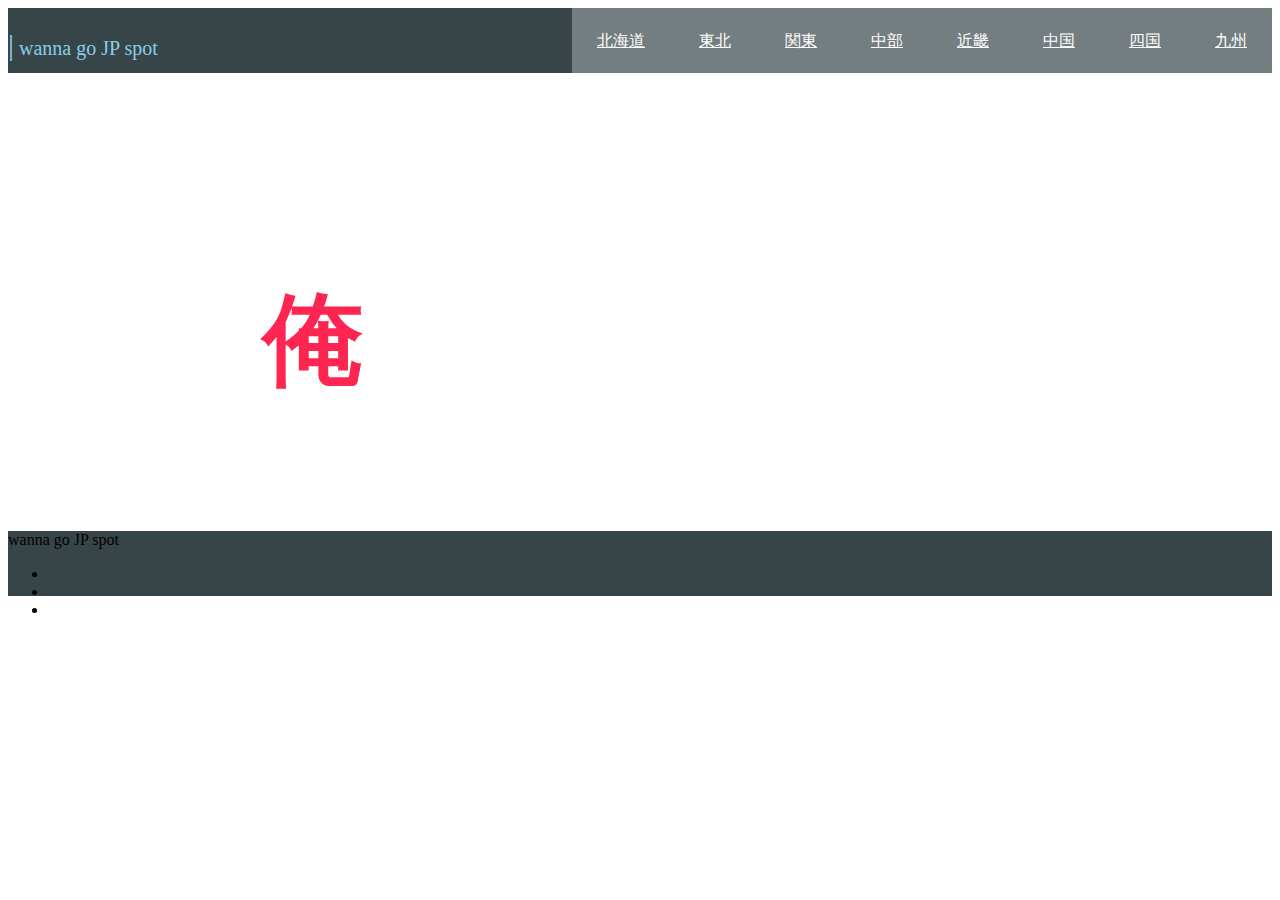
==== index.html @ 2e63a9a9 "クレジット表記の記述" ====
<!DOCTYPE html>
<html>
  <head>
    <meta charset="utf-8">
    <title>wanna go JP spot</title>
    <meta name="viewport" content="width=device-width, initial-scale=1.0"/>
    <link href="topStylesheet.css" rel="Stylesheet"  type="text/css">
  </head>
  <body>
    <header>
      <p class="header-left index"><span>|</span>   wanna go JP spot</p>
      <div class="header-right">
        <a href="#" class="hokkaido">北海道</a>
        <a href="#" class="tohoku">東北</a>
        <a href="#" class="kanto">関東</a>
        <a href="#" class="chubu">中部</a>
        <a href="#" class="kinki">近畿</a>
        <a href="#" class="chugoku">中国</a>
        <a href="#" class="shikoku">四国</a>
        <a href="#" class="kyushu">九州</a> 
      </div>
    </div>
    </header>

    <div class="main">
      <div class="top-wrapper">
        <h1><span>俺</span>が行きたい日本のスポットを紹介するサイト</h1>
      </div>
      <div class="contact-form"></div>
    </div>

    <footer>
      <div class="footer-logo">wanna go JP spot</div>
      <div class="footer-list">
        <ul>
          <li></li>
          <li></li>
          <li></li>
        </ul>
      </div>
    </footer>
  </body>
</html>
---- topStylesheet.css ----
header{
    height: 65px;
    width: 100%;
    background-color: rgba(34, 49, 52, 0.9);
  }

 .header-left{
    display:inline;
    float:left;
    font-size:20px;
    color:skyblue;
    font-family:cursive;
  }

  .header-left span{
    font-size:30px;
  }

  .header-right{
    float:right;
    background-color: rgba(255, 255, 255, 0.3);
    transition: all 0.5s;
  }
  
  .index:hover{background-color: rgba(255, 255, 255, 0.5);}
  .hokkaido:hover{background-color: rgba(255, 255, 255, 0.5);}
  .tohoku:hover{background-color: rgba(255, 255, 255, 0.5);}
  .kanto:hover{background-color: rgba(255, 255, 255, 0.5);}
  .chubu:hover{background-color: rgba(255, 255, 255, 0.5);}
  .kinki:hover{background-color: rgba(255, 255, 255, 0.5);}
  .chugoku:hover{background-color: rgba(255, 255, 255, 0.5);}
  .shikoku:hover{background-color: rgba(255, 255, 255, 0.5);}
  .kyushu:hover{background-color: rgba(255, 255, 255, 0.5);}


  .header-right a{
    float:none;
    line-height: 65px;
    padding: 0 25px;
    color: white;
    display:inline-block;
  }



.top-wrapper h1{
    font-size:40x;
    padding: 180px 0 100px 0; 
    background-image: url(https://search.find47.jp/ja/i/Dhnyk/image_file?type=detail_thumb);
    background-size: cover;
    text-align: center;
    font-family:serif;
    color:white;
    opacity:0.85
}

.top-wrapper span{
    color:#FF0033;
    font-size:100px
}

/*マップページ*/
/*北海道*/
.map hokkaido{
  position:relative;
  text-align:center;
}

.pin{
  position:absolute;
}

.hakodate{
  top:587px;
  left:305px;
}

.garo{
  top:390px;
  left:415px
}

.wakka{
  top:285px;
  left:605px;
}

.kawayu{
  top:360px;
  left:645px;
}

.pin:hover{
  transform:scale(1.5,1.5);
}





footer{
  height: 65px;
  width: 100%;
  background-color: rgba(34, 49, 52, 0.9);
}
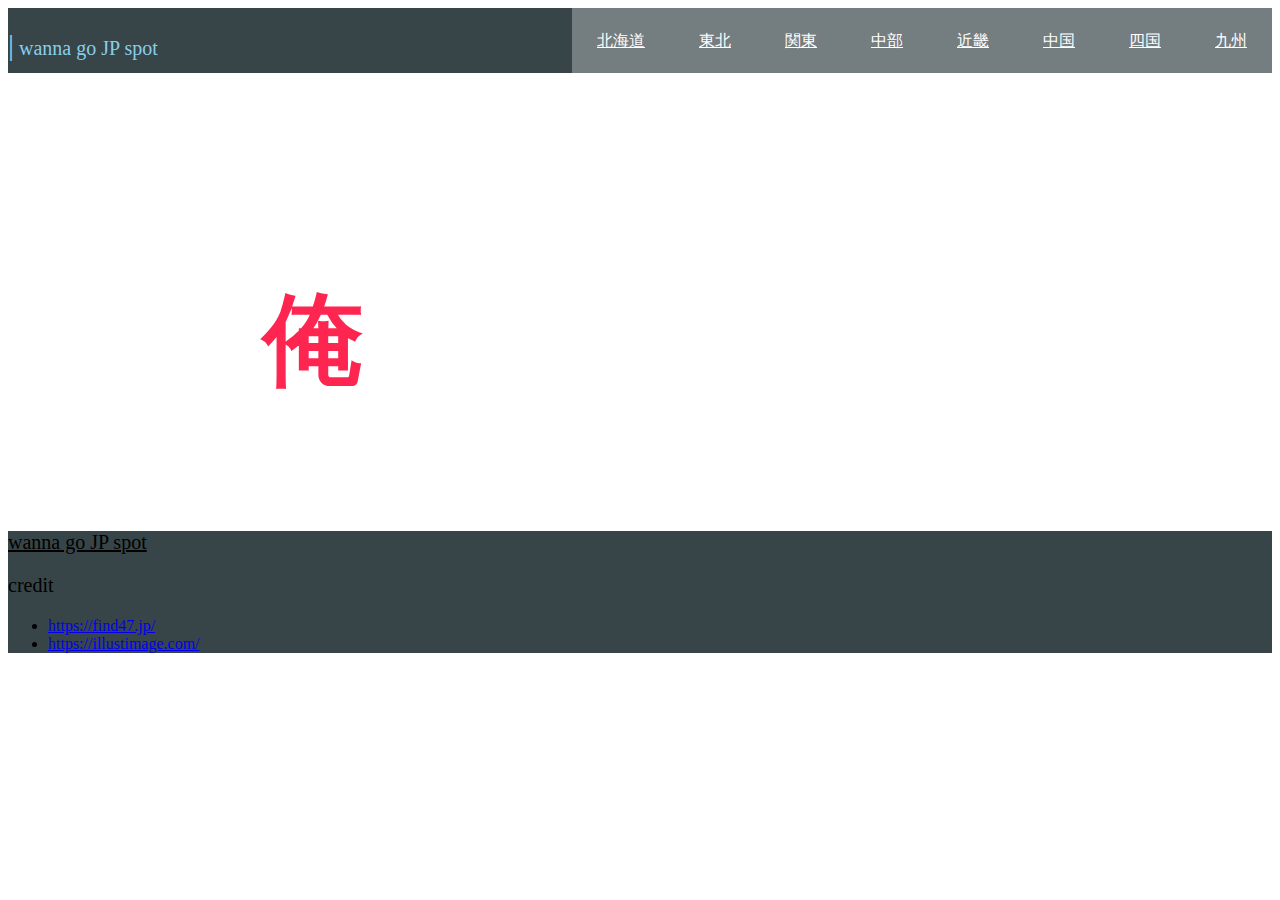
==== commit e0f98880: "クレジット表記の記述" ====
--- a/index.html
+++ b/index.html
@@ -31,11 +31,11 @@
 
     <footer>
       <div class="footer-logo">wanna go JP spot</div>
-      <div class="footer-list">
+      <div class="credit">
+        <p>credit</p>
         <ul>
-          <li></li>
-          <li></li>
-          <li></li>
+          <li><a href="https://find47.jp/">https://find47.jp/</a></li>
+          <li><a href="https://illustimage.com/">https://illustimage.com/</a></li>
         </ul>
       </div>
     </footer>
--- a/topStylesheet.css
+++ b/topStylesheet.css
@@ -99,7 +99,17 @@
 
 
 footer{
-  height: 65px;
+  height: 200%;
   width: 100%;
   background-color: rgba(34, 49, 52, 0.9);
+}
+
+.footer-logo{
+  text-decoration:underline;
+  font-size:20px;
+}
+
+.credit p{
+  font-size:20px;
+  text-align:bottom;
 }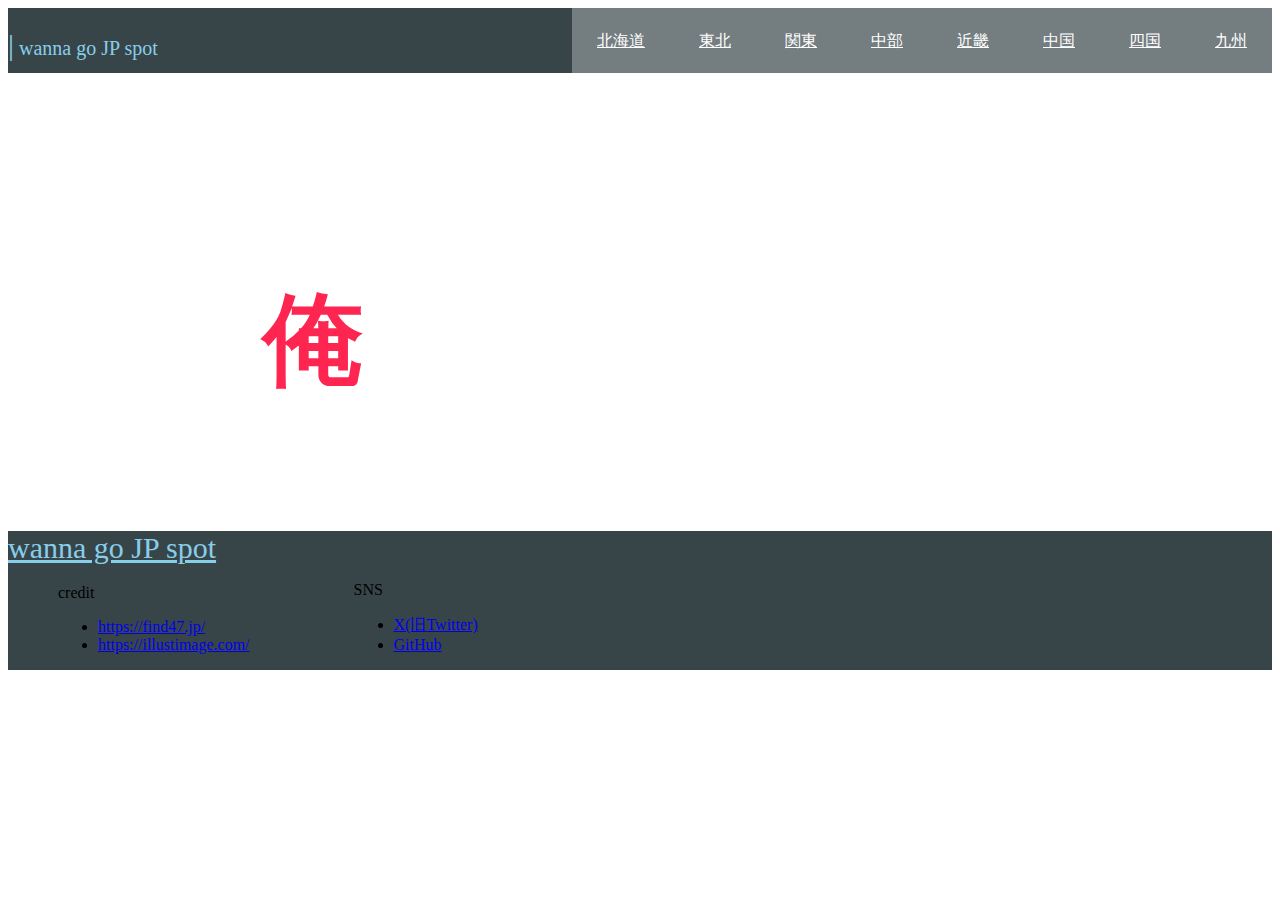
==== commit 36a0d020: "SNSリンクの記述" ====
--- a/index.html
+++ b/index.html
@@ -38,6 +38,12 @@
           <li><a href="https://illustimage.com/">https://illustimage.com/</a></li>
         </ul>
       </div>
+      <div class="SNS-link">
+        <p>SNS</p>
+        <ul>
+          <li><a href="https://twitter.com/Kusunoki9999">X(旧Twitter)</a></li>
+          <li><a href="https://github.com/Kusunoki9999">GitHub</a></li>
+      </div>
     </footer>
   </body>
 </html>--- a/topStylesheet.css
+++ b/topStylesheet.css
@@ -106,10 +106,19 @@
 
 .footer-logo{
   text-decoration:underline;
-  font-size:20px;
+  font-size:30px;
+  color:skyblue;
+  font-family:cursive;
 }
 
-.credit p{
-  font-size:20px;
-  text-align:bottom;
+.credit{
+  display:inline-block;
+  position:left;
+  padding:0 50px;
+}
+
+.SNS-link{
+  display:inline-block;
+  position:right;
+  padding:0 50px;
 }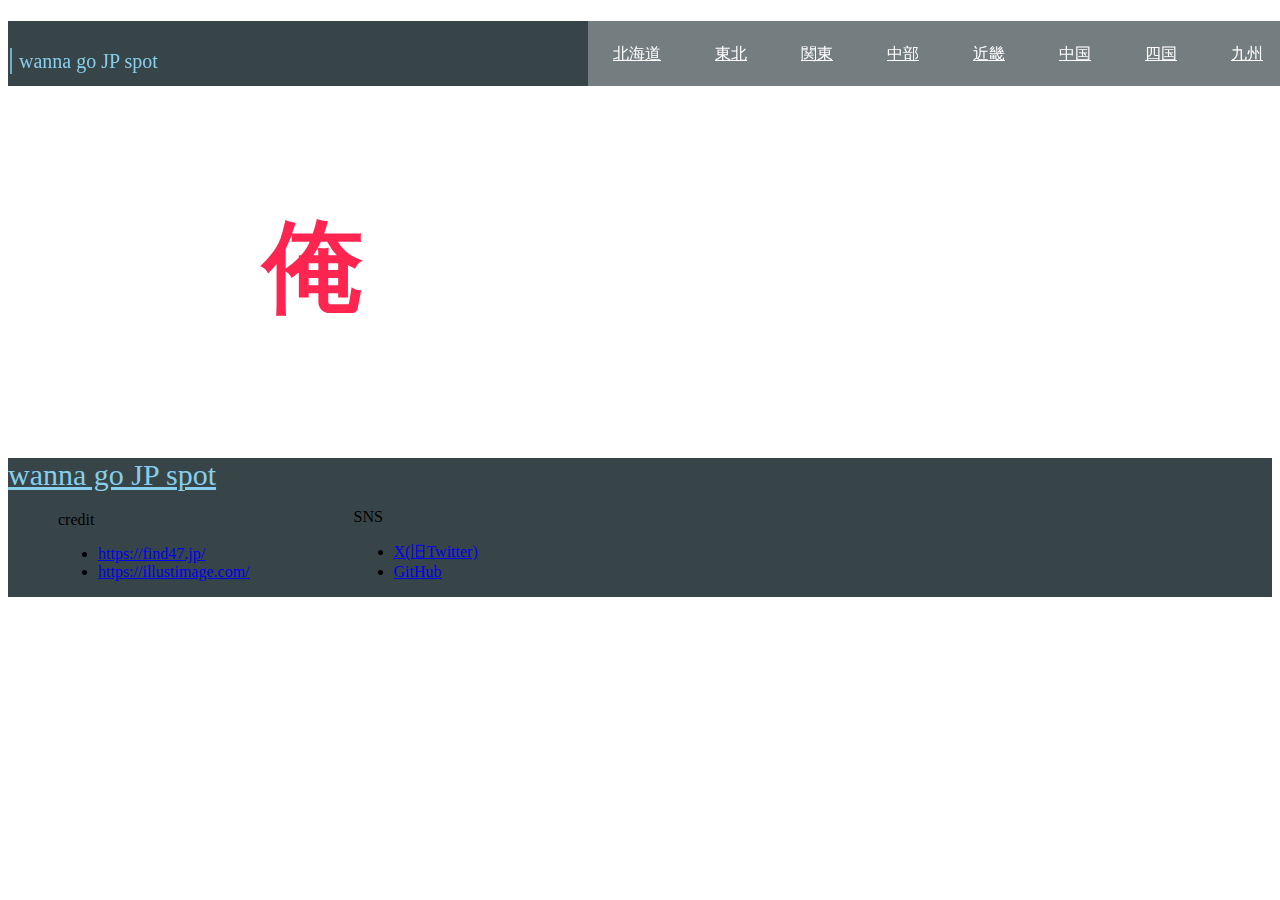
==== commit 60675343: "各ページのリンク対応" ====
--- a/index.html
+++ b/index.html
@@ -10,14 +10,14 @@
     <header>
       <p class="header-left index"><span>|</span>   wanna go JP spot</p>
       <div class="header-right">
-        <a href="#" class="hokkaido">北海道</a>
-        <a href="#" class="tohoku">東北</a>
-        <a href="#" class="kanto">関東</a>
-        <a href="#" class="chubu">中部</a>
-        <a href="#" class="kinki">近畿</a>
-        <a href="#" class="chugoku">中国</a>
-        <a href="#" class="shikoku">四国</a>
-        <a href="#" class="kyushu">九州</a> 
+        <a href="./hokkaido.html" class="hokkaido">北海道</a>
+        <a href="./unimplemented.html" class="tohoku">東北</a>
+        <a href="./unimplemented.html" class="kanto">関東</a>
+        <a href="./unimplemented.html" class="chubu">中部</a>
+        <a href="./unimplemented.html" class="kinki">近畿</a>
+        <a href="./unimplemented.html" class="chugoku">中国</a>
+        <a href="./unimplemented.html" class="shikoku">四国</a>
+        <a href="./unimplemented.html" class="kyushu">九州</a> 
       </div>
     </div>
     </header>
--- a/topStylesheet.css
+++ b/topStylesheet.css
@@ -3,6 +3,13 @@
     width: 100%;
     background-color: rgba(34, 49, 52, 0.9);
   }
+  header{
+    position:fixed;
+    z-index:5;
+    height: 65px;
+    width: 100%;
+    background-color: rgba(34, 49, 52, 0.9);
+    }
 
  .header-left{
     display:inline;
@@ -61,37 +68,103 @@
 
 /*マップページ*/
 /*北海道*/
-.map hokkaido{
+.map{
+  padding:65px 176px;
   position:relative;
   text-align:center;
 }
 
-.pin{
-  position:absolute;
-}
 
 .hakodate{
+  position:absolute;
   top:587px;
   left:305px;
 }
+.desc-hakodate{
+  display:none;
+  padding: 10px;
+  font-size: 15px;
+  color: #fff;
+  border-radius: 5px;
+  background: #000;
+  width: 70%;
+  opacity:0.7;
+}
+.hakodate:hover .desc-hakodate{
+  display:inline;
+  top: 70px;
+  text-align:center;
+}
+
 
 .garo{
+  position:absolute;
   top:390px;
-  left:415px
-}
+  left:415px;
+}
+.desc-garo{
+  display:none;
+  padding: 10px;
+  font-size: 15px;
+  color: #fff;
+  border-radius: 5px;
+  background: #000;
+  width: 70%;
+  opacity:0.7;
+}
+.garo:hover .desc-garo{
+  display:inline;
+  top: 70px;
+  text-align:center;
+}
+
 
 .wakka{
+  position:absolute;
   top:285px;
   left:605px;
 }
+.desc-wakka{
+  display:none;
+  padding: 10px;
+  font-size: 15px;
+  color: #fff;
+  border-radius: 5px;
+  background: #000;
+  width: 70%;
+  opacity:0.7;
+}
+.wakka:hover .desc-wakka{
+  display:inline;
+  top: 70px;
+  text-align:center;
+}
+
+
 
 .kawayu{
+  position:absolute;
   top:360px;
   left:645px;
 }
+.desc-kawayu{
+  display:none;
+  padding: 10px;
+  font-size: 15px;
+  color: #fff;
+  border-radius: 5px;
+  background: #000;
+  width: 70%;
+  opacity:0.7;
+}
+.kawayu:hover .desc-kawayu{
+  display:inline;
+  top: 70px;
+  text-align:center;
+}
 
 .pin:hover{
-  transform:scale(1.5,1.5);
+  transform:scale(1.2,1.2);
 }
 
 
@@ -121,4 +194,11 @@
   display:inline-block;
   position:right;
   padding:0 50px;
+}
+
+.not-message{
+  padding:200px 0 150px 0;
+  text-align: center;
+  font-family:serif;
+  color:#000
 }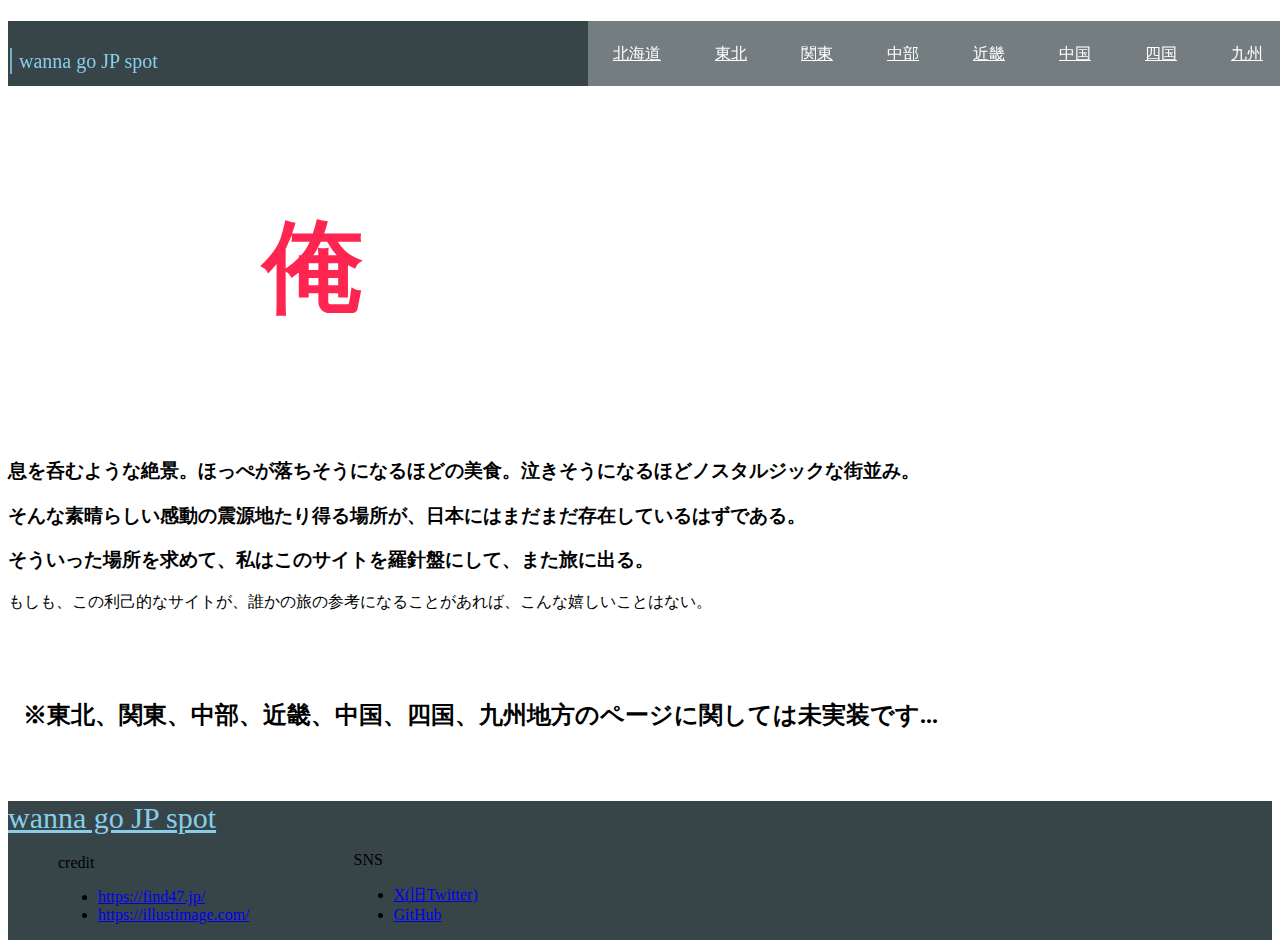
==== commit 0f2f4d85: "indexページにコンセプトを記述" ====
--- a/index.html
+++ b/index.html
@@ -26,7 +26,15 @@
       <div class="top-wrapper">
         <h1><span>俺</span>が行きたい日本のスポットを紹介するサイト</h1>
       </div>
-      <div class="contact-form"></div>
+      <div class="introduction">
+        <h3>息を呑むような絶景。ほっぺが落ちそうになるほどの美食。泣きそうになるほどノスタルジックな街並み。</h3>
+        <h3>そんな素晴らしい感動の震源地たり得る場所が、日本にはまだまだ存在しているはずである。</h3>
+        <h3>そういった場所を求めて、私はこのサイトを羅針盤にして、また旅に出る。</h3>
+        <p>もしも、この利己的なサイトが、誰かの旅の参考になることがあれば、こんな嬉しいことはない。</p>
+      </div>
+
+      <div class="attention">
+        <h2>※東北、関東、中部、近畿、中国、四国、九州地方のページに関しては未実装です...</h2>
     </div>
 
     <footer>
--- a/topStylesheet.css
+++ b/topStylesheet.css
@@ -66,6 +66,14 @@
     font-size:100px
 }
 
+.introduction p{
+
+}
+
+.attention{
+  padding:50px 15px;
+}
+
 /*マップページ*/
 /*北海道*/
 .map{
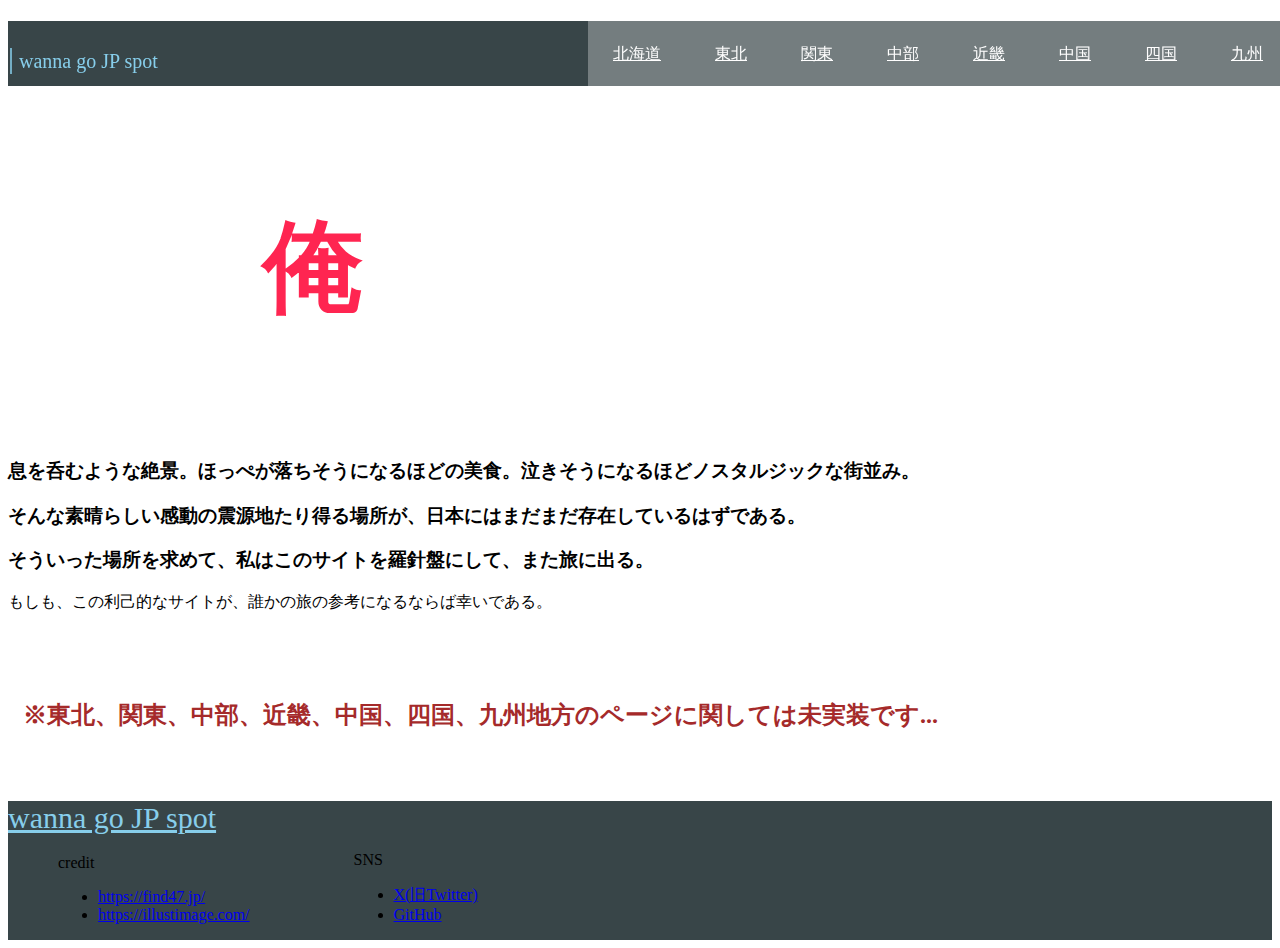
==== commit 8b90e726: "リファクタリング" ====
--- a/index.html
+++ b/index.html
@@ -30,7 +30,7 @@
         <h3>息を呑むような絶景。ほっぺが落ちそうになるほどの美食。泣きそうになるほどノスタルジックな街並み。</h3>
         <h3>そんな素晴らしい感動の震源地たり得る場所が、日本にはまだまだ存在しているはずである。</h3>
         <h3>そういった場所を求めて、私はこのサイトを羅針盤にして、また旅に出る。</h3>
-        <p>もしも、この利己的なサイトが、誰かの旅の参考になることがあれば、こんな嬉しいことはない。</p>
+        <p>もしも、この利己的なサイトが、誰かの旅の参考になるならば幸いである。</p>
       </div>
 
       <div class="attention">
--- a/topStylesheet.css
+++ b/topStylesheet.css
@@ -66,12 +66,9 @@
     font-size:100px
 }
 
-.introduction p{
-
-}
-
 .attention{
   padding:50px 15px;
+  color:brown;
 }
 
 /*マップページ*/
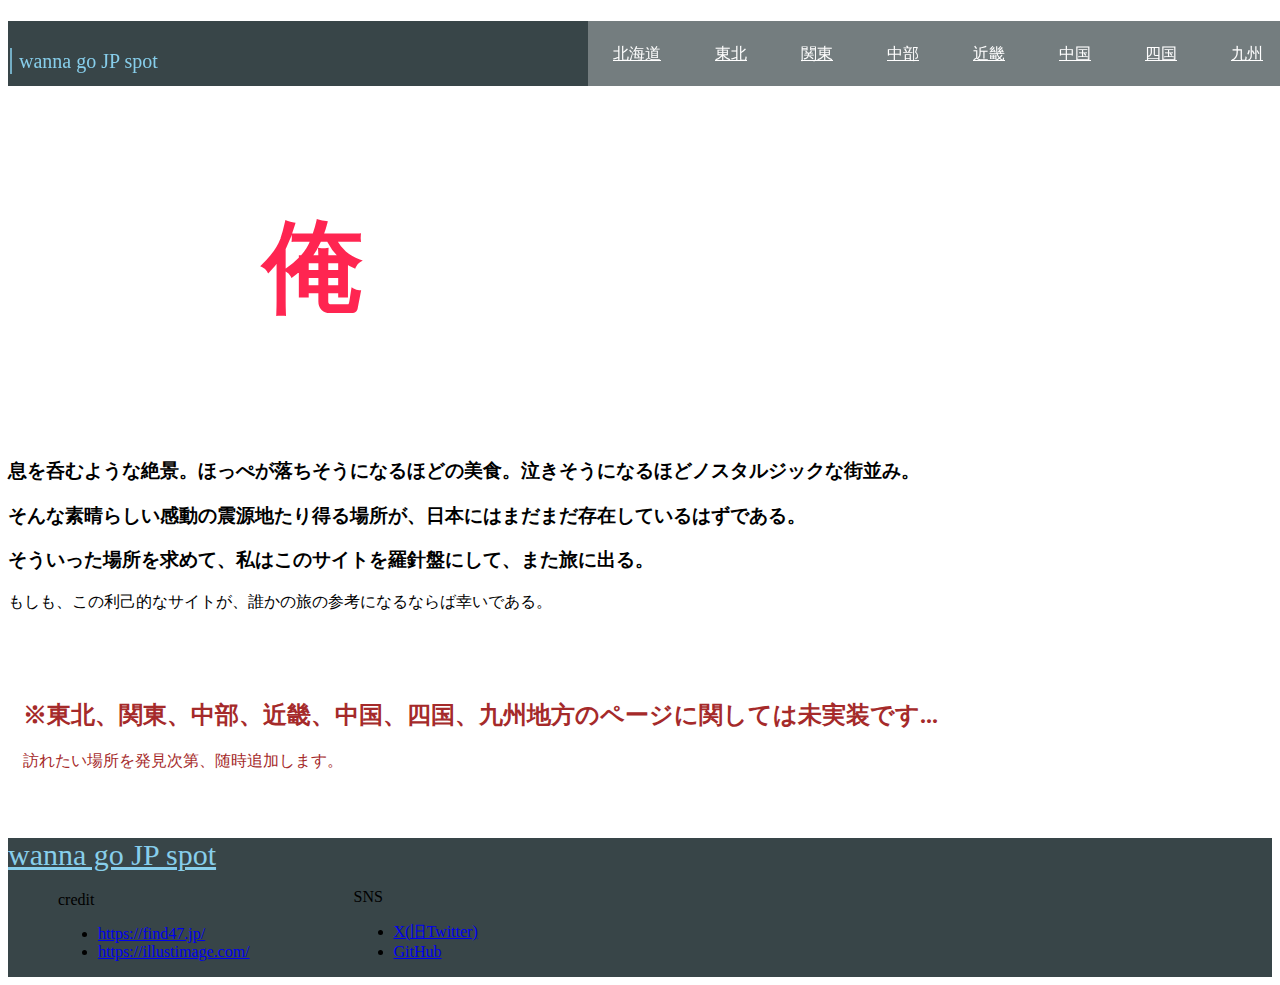
==== commit f7ef4059: "attention文言の追加" ====
--- a/index.html
+++ b/index.html
@@ -35,6 +35,7 @@
 
       <div class="attention">
         <h2>※東北、関東、中部、近畿、中国、四国、九州地方のページに関しては未実装です...</h2>
+        <p>訪れたい場所を発見次第、随時追加します。</p>
     </div>
 
     <footer>
